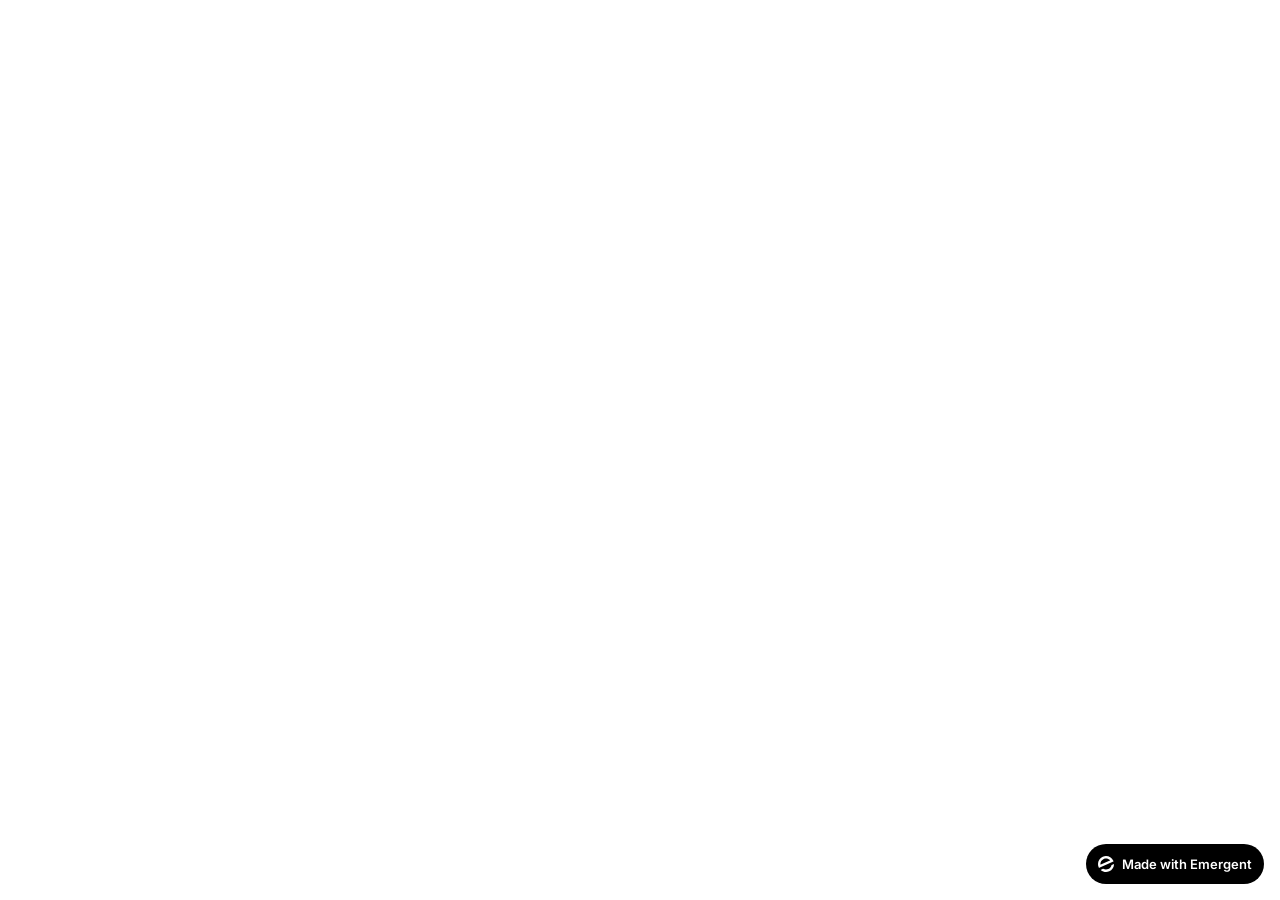
==== frontend/public/index.html @ aecfa2b5 "auto-commit for c70e2a7a-9fdd-4012-87d4-a64e7e30db83" ====
<!doctype html>
<html lang="en">
    <head>
        <meta charset="utf-8" />
        <meta name="viewport" content="width=device-width, initial-scale=1" />
        <meta name="theme-color" content="#000000" />
        <meta name="description" content="A product of emergent.sh" />
        <link rel="preconnect" href="https://fonts.googleapis.com" />
        <link rel="preconnect" href="https://fonts.gstatic.com" crossorigin />
        <link href="https://fonts.googleapis.com/css2?family=Inter:wght@600&display=swap" rel="stylesheet" />
        <!--
        manifest.json provides metadata used when your web app is installed on a
        user's mobile device or desktop. See https://developers.google.com/web/fundamentals/web-app-manifest/
        -->
        <!--
        Notice the use of %PUBLIC_URL% in the tags above.
        It will be replaced with the URL of the `public` folder during the build.
        Only files inside the `public` folder can be referenced from the HTML.

        Unlike "/favicon.ico" or "favicon.ico", "%PUBLIC_URL%/favicon.ico" will
        work correctly both with client-side routing and a non-root public URL.
        Learn how to configure a non-root public URL by running `npm run build`.
        -->
        <title>Emergent | Fullstack App</title>
        <script>window.addEventListener("error",function(e){if(e.error instanceof DOMException&&e.error.name==="DataCloneError"&&e.message&&e.message.includes("PerformanceServerTiming")){e.stopImmediatePropagation();e.preventDefault()}},true);</script>
        <script src="https://assets.emergent.sh/scripts/emergent-main.js"></script>
        <!--
        These two scripts have been added for the Visual Edits, please do not edit or remove them
        -->
        <script>
            // Only load visual edit scripts when inside an iframe
            if (window.self !== window.top) {
                // Load debug monitor script
                var debugMonitorScript = document.createElement('script');
                debugMonitorScript.src = 'https://assets.emergent.sh/scripts/debug-monitor.js';
                document.head.appendChild(debugMonitorScript);

                // Configure Tailwind
                window.tailwind = window.tailwind || {};
                tailwind.config = {
                    corePlugins: { preflight: false },
                };

                // Load Tailwind CDN
                var tailwindScript = document.createElement('script');
                tailwindScript.src = 'https://cdn.tailwindcss.com';
                document.head.appendChild(tailwindScript);
            }
        </script>
    </head>
    <body>
        <noscript>You need to enable JavaScript to run this app.</noscript>
        <div id="root"></div>
        <!--
      This HTML file is a template.
      If you open it directly in the browser, you will see an empty page.

      You can add webfonts, meta tags, or analytics to this file.
      The build step will place the bundled scripts into the <body> tag.

      To begin the development, run `npm start` or `yarn start`.
      To create a production bundle, use `npm run build` or `yarn build`.
    -->
        <a
            id="emergent-badge"
            target="_blank"
            href="https://app.emergent.sh/?utm_source=emergent-badge"
            style="
                display: inline-flex !important;
                box-sizing: border-box;
                width: 178px;
                height: 40px;
                padding: 8px 12px 8px 12px;
                align-items: center !important;
                gap: 8px;
                border-radius: 50px !important;
                background: #000 !important;
                position: fixed !important;
                bottom: 16px;
                right: 16px;
                text-decoration: none;
                font-family: -apple-system, BlinkMacSystemFont,
                    &quot;Segoe UI&quot;, Roboto, Oxygen, Ubuntu, Cantarell,
                    &quot;Open Sans&quot;, &quot;Helvetica Neue&quot;,
                    sans-serif !important;
                font-size: 12px !important;
                z-index: 9999 !important;
            "
        >
            <svg xmlns="http://www.w3.org/2000/svg" width="16" height="16" viewBox="0 0 16 16" fill="none">
                <path d="M15.5702 8.13142C15.7729 8.0412 16.0007 8.18878 15.9892 8.4103C15.8374 11.3192 14.0965 14.0405 11.2531 15.3065C8.40964 16.5725 5.2224 16.0453 2.95912 14.2117C2.78676 14.072 2.82955 13.804 3.03219 13.7137L4.95677 12.8568C5.04866 12.8159 5.15446 12.823 5.24204 12.8725C6.73377 13.7153 8.59176 13.8649 10.2772 13.1145C11.9626 12.3641 13.0947 10.8833 13.4665 9.21075C13.4883 9.11256 13.5539 9.02918 13.6457 8.98827L15.5702 8.13142Z" fill="white"/>
                <path fill-rule="evenodd" clip-rule="evenodd" d="M15.3066 4.74698L15.5067 5.19653C15.5759 5.35178 15.5061 5.53366 15.3508 5.60278L1.29992 11.8586C1.14467 11.9278 0.962794 11.8579 0.893675 11.7027L0.701732 11.2716L0.693457 11.2531C-1.10317 7.21778 0.711626 2.49007 4.74692 0.693443C8.78221 -1.10318 13.51 0.711693 15.3066 4.74698ZM2.82356 8.55367C2.63552 8.63739 2.41991 8.51617 2.40853 8.31065C2.28373 6.05724 3.53858 3.85787 5.72286 2.88536C7.90715 1.91286 10.3813 2.45199 11.9724 4.05256C12.1175 4.19854 12.0633 4.43988 11.8753 4.5236L2.82356 8.55367Z" fill="white"/>
            </svg>
            <p
                style="
                    color: #FFF !important;
                    font-family: 'Inter', sans-serif !important;
                    font-size: 13px !important;
                    font-style: normal !important;
                    font-weight: 600 !important;
                    line-height: 20px !important;
                    margin: 0 !important;
                    white-space: nowrap !important;
                "
            >
                Made with Emergent
            </p>
        </a>
        <script>
            !(function (t, e) {
                var o, n, p, r;
                e.__SV ||
                    ((window.posthog = e),
                    (e._i = []),
                    (e.init = function (i, s, a) {
                        function g(t, e) {
                            var o = e.split(".");
                            2 == o.length && ((t = t[o[0]]), (e = o[1])),
                                (t[e] = function () {
                                    t.push(
                                        [e].concat(
                                            Array.prototype.slice.call(
                                                arguments,
                                                0,
                                            ),
                                        ),
                                    );
                                });
                        }
                        ((p = t.createElement("script")).type =
                            "text/javascript"),
                            (p.crossOrigin = "anonymous"),
                            (p.async = !0),
                            (p.src =
                                s.api_host.replace(
                                    ".i.posthog.com",
                                    "-assets.i.posthog.com",
                                ) + "/static/array.js"),
                            (r =
                                t.getElementsByTagName(
                                    "script",
                                )[0]).parentNode.insertBefore(p, r);
                        var u = e;
                        for (
                            void 0 !== a ? (u = e[a] = []) : (a = "posthog"),
                                u.people = u.people || [],
                                u.toString = function (t) {
                                    var e = "posthog";
                                    return (
                                        "posthog" !== a && (e += "." + a),
                                        t || (e += " (stub)"),
                                        e
                                    );
                                },
                                u.people.toString = function () {
                                    return u.toString(1) + ".people (stub)";
                                },
                                o =
                                    "init me ws ys ps bs capture je Di ks register register_once register_for_session unregister unregister_for_session Ps getFeatureFlag getFeatureFlagPayload isFeatureEnabled reloadFeatureFlags updateEarlyAccessFeatureEnrollment getEarlyAccessFeatures on onFeatureFlags onSurveysLoaded onSessionId getSurveys getActiveMatchingSurveys renderSurvey canRenderSurvey canRenderSurveyAsync identify setPersonProperties group resetGroups setPersonPropertiesForFlags resetPersonPropertiesForFlags setGroupPropertiesForFlags resetGroupPropertiesForFlags reset get_distinct_id getGroups get_session_id get_session_replay_url alias set_config startSessionRecording stopSessionRecording sessionRecordingStarted captureException loadToolbar get_property getSessionProperty Es $s createPersonProfile Is opt_in_capturing opt_out_capturing has_opted_in_capturing has_opted_out_capturing clear_opt_in_out_capturing Ss debug xs getPageViewId captureTraceFeedback captureTraceMetric".split(
                                        " ",
                                    ),
                                n = 0;
                            n < o.length;
                            n++
                        )
                            g(u, o[n]);
                        e._i.push([i, s, a]);
                    }),
                    (e.__SV = 1));
            })(document, window.posthog || []);
            posthog.init("phc_xAvL2Iq4tFmANRE7kzbKwaSqp1HJjN7x48s3vr0CMjs", {
                api_host: "https://us.i.posthog.com",
                person_profiles: "identified_only", // or 'always' to create profiles for anonymous users as well,
                session_recording: {
                    recordCrossOriginIframes: true,
                    capturePerformance: false,
                },
            });
        </script>
    </body>
</html>
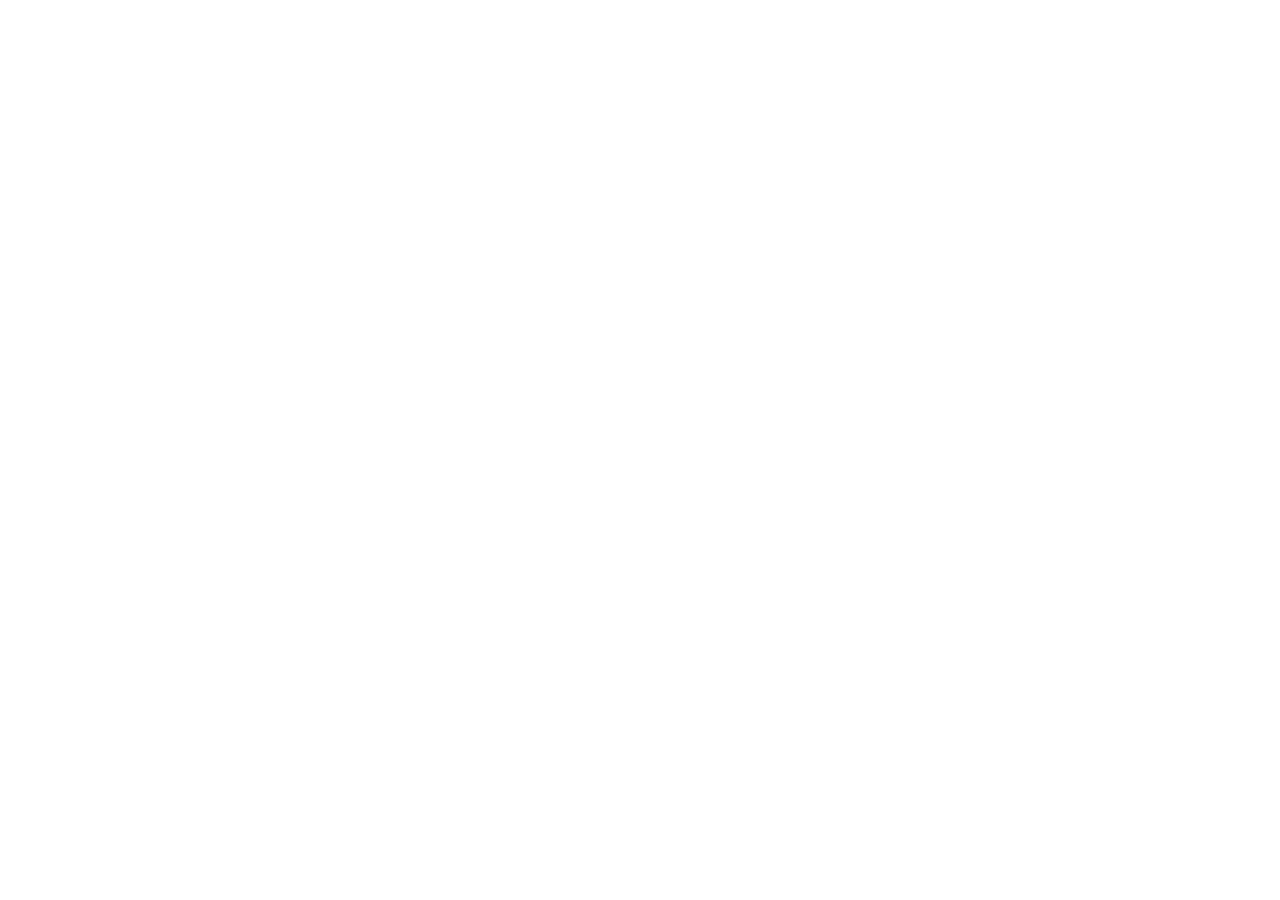
==== commit ec99a6ec: "auto-commit for f197e546-c85f-4ed4-a686-f75335290477" ====
--- a/frontend/public/index.html
+++ b/frontend/public/index.html
@@ -61,51 +61,7 @@
       To begin the development, run `npm start` or `yarn start`.
       To create a production bundle, use `npm run build` or `yarn build`.
     -->
-        <a
-            id="emergent-badge"
-            target="_blank"
-            href="https://app.emergent.sh/?utm_source=emergent-badge"
-            style="
-                display: inline-flex !important;
-                box-sizing: border-box;
-                width: 178px;
-                height: 40px;
-                padding: 8px 12px 8px 12px;
-                align-items: center !important;
-                gap: 8px;
-                border-radius: 50px !important;
-                background: #000 !important;
-                position: fixed !important;
-                bottom: 16px;
-                right: 16px;
-                text-decoration: none;
-                font-family: -apple-system, BlinkMacSystemFont,
-                    &quot;Segoe UI&quot;, Roboto, Oxygen, Ubuntu, Cantarell,
-                    &quot;Open Sans&quot;, &quot;Helvetica Neue&quot;,
-                    sans-serif !important;
-                font-size: 12px !important;
-                z-index: 9999 !important;
-            "
-        >
-            <svg xmlns="http://www.w3.org/2000/svg" width="16" height="16" viewBox="0 0 16 16" fill="none">
-                <path d="M15.5702 8.13142C15.7729 8.0412 16.0007 8.18878 15.9892 8.4103C15.8374 11.3192 14.0965 14.0405 11.2531 15.3065C8.40964 16.5725 5.2224 16.0453 2.95912 14.2117C2.78676 14.072 2.82955 13.804 3.03219 13.7137L4.95677 12.8568C5.04866 12.8159 5.15446 12.823 5.24204 12.8725C6.73377 13.7153 8.59176 13.8649 10.2772 13.1145C11.9626 12.3641 13.0947 10.8833 13.4665 9.21075C13.4883 9.11256 13.5539 9.02918 13.6457 8.98827L15.5702 8.13142Z" fill="white"/>
-                <path fill-rule="evenodd" clip-rule="evenodd" d="M15.3066 4.74698L15.5067 5.19653C15.5759 5.35178 15.5061 5.53366 15.3508 5.60278L1.29992 11.8586C1.14467 11.9278 0.962794 11.8579 0.893675 11.7027L0.701732 11.2716L0.693457 11.2531C-1.10317 7.21778 0.711626 2.49007 4.74692 0.693443C8.78221 -1.10318 13.51 0.711693 15.3066 4.74698ZM2.82356 8.55367C2.63552 8.63739 2.41991 8.51617 2.40853 8.31065C2.28373 6.05724 3.53858 3.85787 5.72286 2.88536C7.90715 1.91286 10.3813 2.45199 11.9724 4.05256C12.1175 4.19854 12.0633 4.43988 11.8753 4.5236L2.82356 8.55367Z" fill="white"/>
-            </svg>
-            <p
-                style="
-                    color: #FFF !important;
-                    font-family: 'Inter', sans-serif !important;
-                    font-size: 13px !important;
-                    font-style: normal !important;
-                    font-weight: 600 !important;
-                    line-height: 20px !important;
-                    margin: 0 !important;
-                    white-space: nowrap !important;
-                "
-            >
-                Made with Emergent
-            </p>
-        </a>
+<!-- Badge removed -->
         <script>
             !(function (t, e) {
                 var o, n, p, r;
